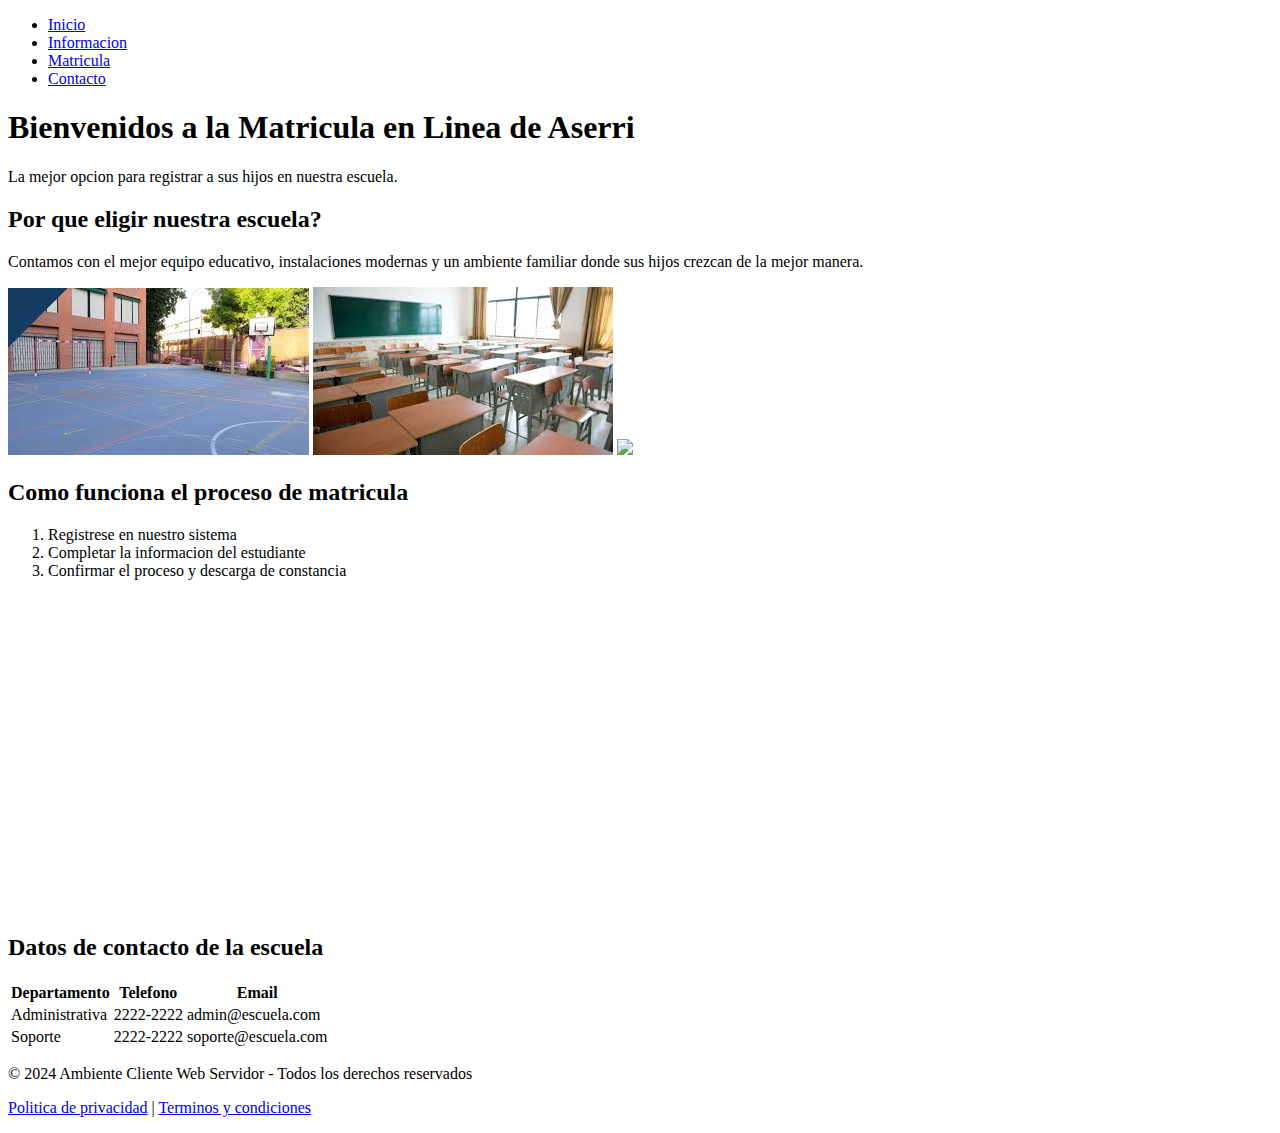
==== index.html @ a45f6fab "Semana 1" ====
<!DOCTYPE html>
<html>

<head>
    <!--Metadatos-->
    <meta name="viewport" content="width=device-width,initial-scale=1.0">
    <title>Matricula en linea</title>
</head>

<body>
    <header>
        <nav>
            <ul>
                <li><a href="index.html">Inicio</a></li>
                <li><a href="#">Informacion</a></li>
                <li><a href="#">Matricula</a></li>
                <li><a href="#">Contacto</a></li>
            </ul>
        </nav>
        <h1>Bienvenidos a la Matricula en Linea de Aserri</h1>
        <p>La mejor opcion para registrar a sus hijos en nuestra escuela.</p>
    </header>
    <main>
        <section>
            <h2>Por que eligir nuestra escuela?</h2>
            <p>Contamos con el mejor equipo educativo, instalaciones modernas y un ambiente familiar donde sus hijos
                crezcan de la mejor manera.</p>
            <div>
                <img src="./images/patio.jpg">
                <img src="./images/salon.jpg">
                <img src="https://www.comunidadbaratz.com/wp-content/uploads/Las-bibliotecas-escolares-son-imprescindibles-en-los-centros-educativos.jpg">
            </div>
        </section>
        <section>
            <h2>Como funciona el proceso de matricula</h2>
            <ol>
                <li>Registrese en nuestro sistema</li>
                <li>Completar la informacion del estudiante</li>
                <li>Confirmar el proceso y descarga de constancia</li>

            </ol>
            <iframe width="560" height="315" src="https://www.youtube.com/embed/UCtekqtKD18?si=9qHcuI0wx0g3v9-_" title="YouTube video player" frameborder="0" allow="accelerometer; autoplay; clipboard-write; encrypted-media; gyroscope; picture-in-picture; web-share" referrerpolicy="strict-origin-when-cross-origin" allowfullscreen></iframe>
        </section>
        <section>
            <h2>Datos de contacto de la escuela</h2>
            <table>
                <thead>
                    <tr>
                        <th>Departamento</th>
                        <th>Telefono</th>
                        <th>Email</th>
                    </tr>
                </thead>
                <tbody>
                    <tr>
                        <td>Administrativa</td>
                        <td>2222-2222</td>
                        <td>admin@escuela.com</td>
                    </tr>
                    <tr>
                        <td>Soporte</td>
                        <td>2222-2222</td>
                        <td>soporte@escuela.com</td>
                    </tr>
                </tbody>
            </table>
        </section>
    </main>

    <footer>
        <p>&copy; 2024 Ambiente Cliente Web Servidor - Todos los derechos reservados</p>
        <p><a href="privacidad.html">Politica de privacidad</a> | <a href="terminos.html">Terminos y condiciones</a></p>
    </footer>
</body>

</html>
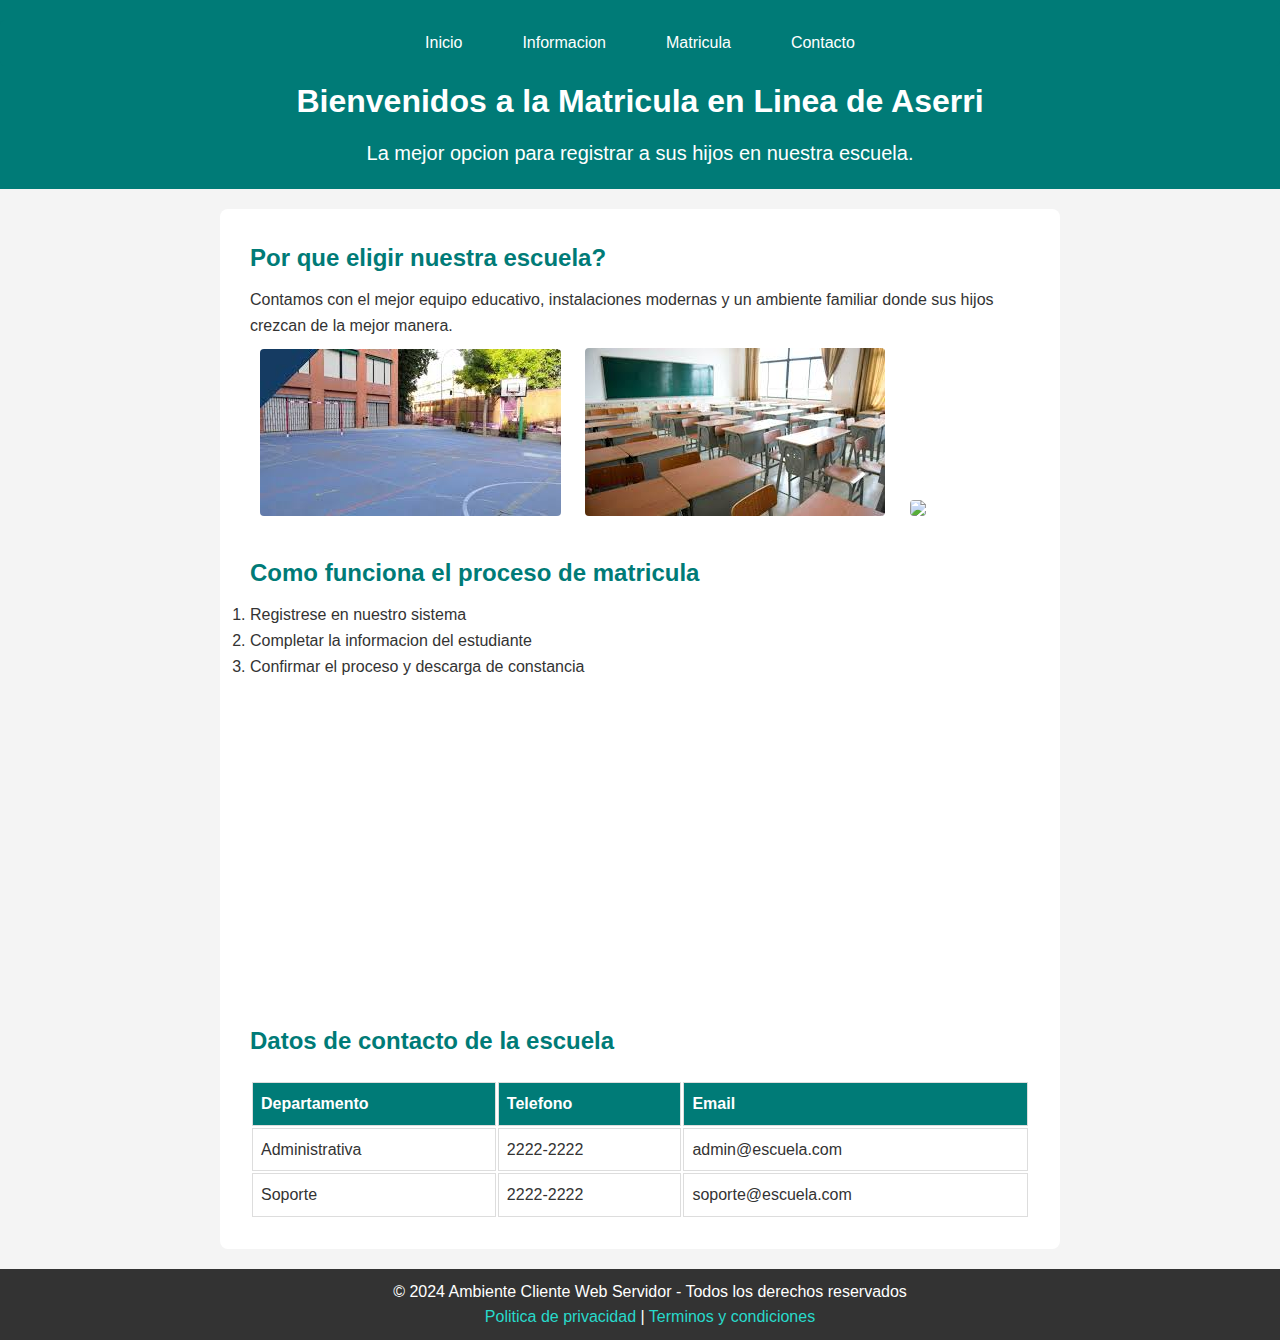
==== commit cd376d62: "semana 3" ====
--- a/index.html
+++ b/index.html
@@ -5,16 +5,17 @@
     <!--Metadatos-->
     <meta name="viewport" content="width=device-width,initial-scale=1.0">
     <title>Matricula en linea</title>
+    <link rel="stylesheet" href="./css/style.css">
 </head>
 
 <body>
     <header>
         <nav>
-            <ul>
-                <li><a href="index.html">Inicio</a></li>
-                <li><a href="#">Informacion</a></li>
-                <li><a href="#">Matricula</a></li>
-                <li><a href="#">Contacto</a></li>
+            <ul class="menu">
+                <li class="menu-item"><a href="index.html">Inicio</a></li>
+                <li class="menu-item"><a href="#">Informacion</a></li>
+                <li class="menu-item"><a href="#">Matricula</a></li>
+                <li class="menu-item"><a href="#">Contacto</a></li>
             </ul>
         </nav>
         <h1>Bienvenidos a la Matricula en Linea de Aserri</h1>
--- a/css/style.css
+++ b/css/style.css
@@ -0,0 +1,112 @@
+* {
+    margin: 0;
+    padding: 0;
+}
+
+body {
+    font-family: Arial, Helvetica, sans-serif;
+    line-height: 1.6;
+    background-color: #f4f4f4;
+    color: #333;
+}
+
+header {
+    background: #007B77;
+    color: white;
+    padding: 20px 0;
+    text-align: center;
+}
+
+header h1 {
+    margin: 10px 0;
+}
+
+header p {
+    font-size: 20px;
+}
+
+.menu {
+    list-style: none;
+    display: flex;
+    justify-content: center;
+    padding: 10px;
+    background-color: #007B77;
+    border-radius: 5px;
+}
+
+.menu-item {
+    margin: 0 15px;
+}
+
+
+.menu-item a {
+    color: white;
+    text-decoration: none;
+    padding: 10px 15px;
+    border-radius: 5px;
+}
+
+.menu-item a:hover {
+    background-color: #34bce1;
+    color: #f4f4f4;
+}
+
+main {
+    padding: 20px;
+    background-color: white;
+    max-width: 800px;
+    margin: 20px auto;
+    border-radius: 8px;
+}
+
+h2 {
+    color: #007B77;
+    margin-bottom: 10px;
+}
+
+section {
+    padding: 10px;
+}
+
+section img {
+    max-width: 100%;
+    border-radius: 4px;
+    margin: 10px;
+}
+
+table {
+    width: 100%;
+    margin-top: 20px;
+
+}
+
+table th,
+table td {
+    border: 1px solid #ddd;
+    padding: 8px;
+    text-align: left;
+}
+
+table th {
+    background-color: #007B77;
+    color: white;
+}
+
+footer {
+    text-align: center;
+    padding: 10px;
+    background-color: #333;
+    color: white;
+    position: relative;
+    bottom: 0;
+    width: 100%;
+}
+
+footer a {
+    color: #28dacb;
+    text-decoration: none;
+}
+
+footer a:hover {
+    text-decoration: underline;
+}